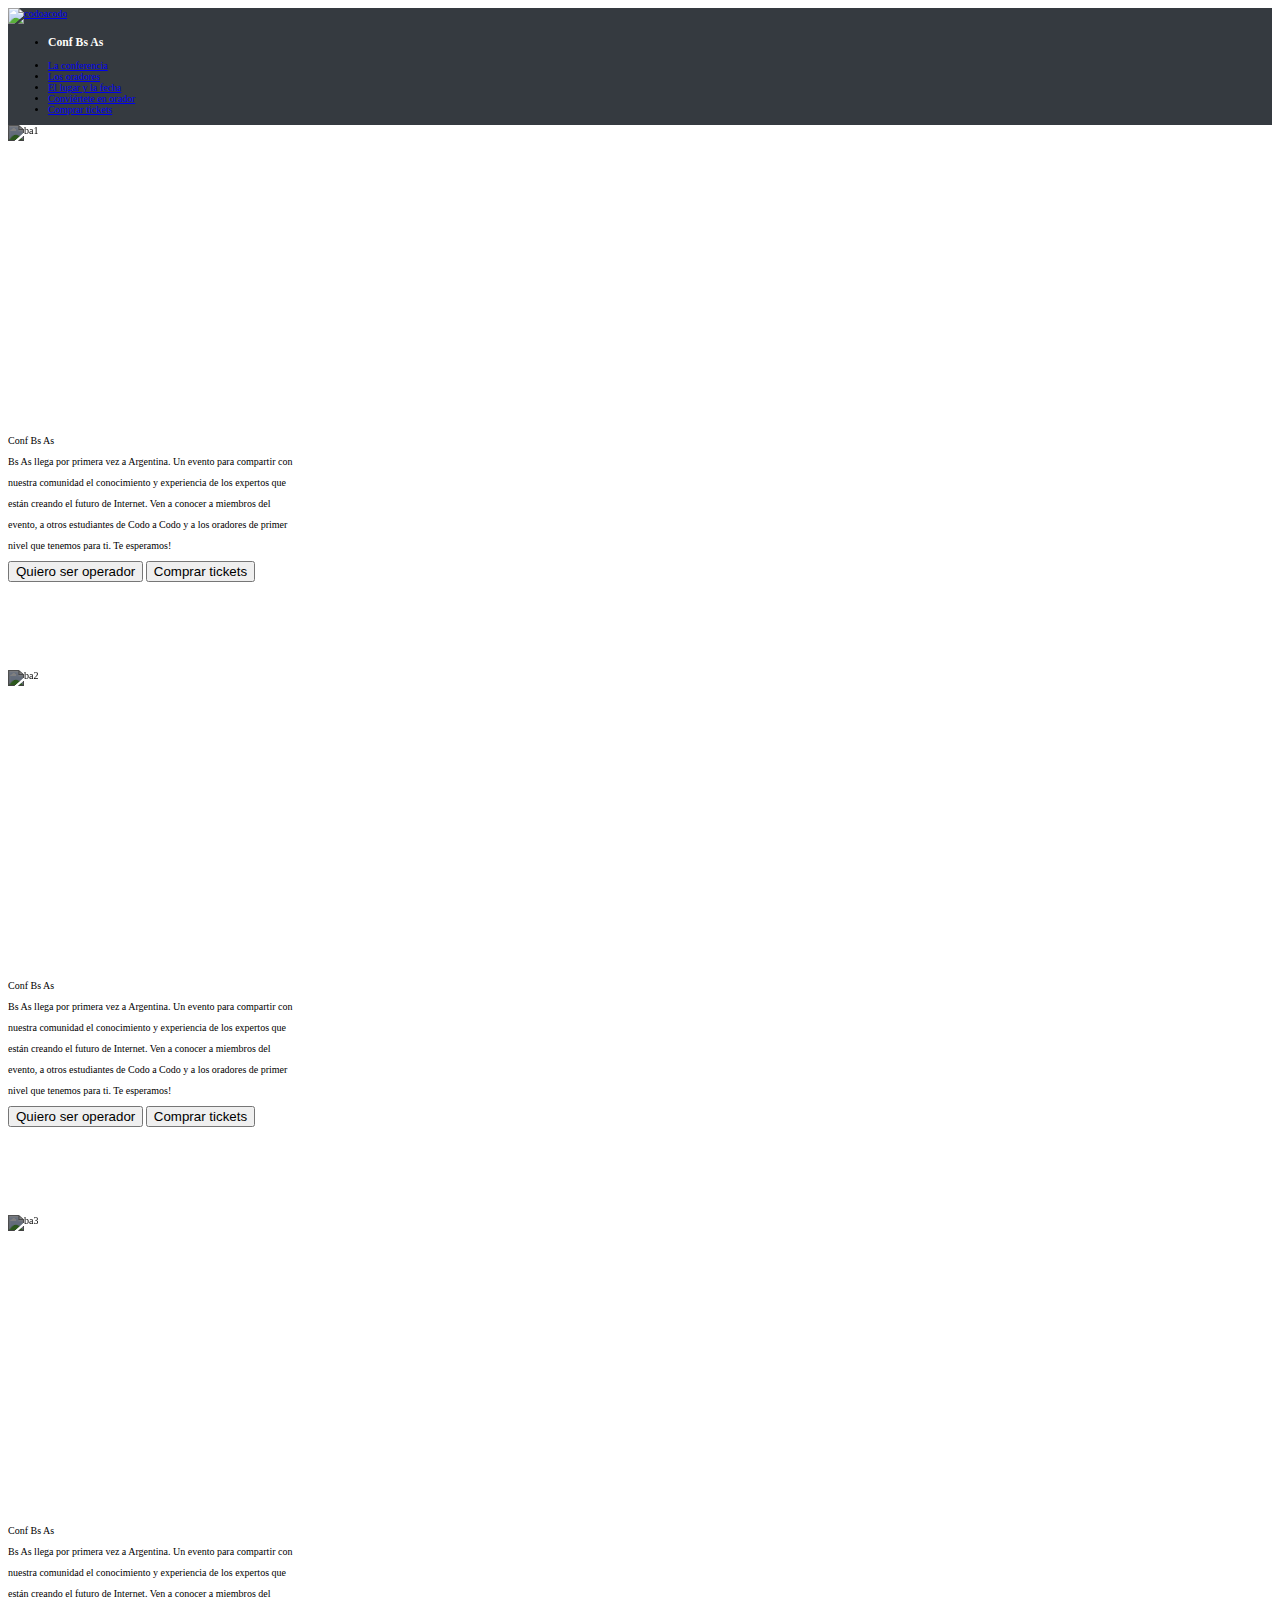
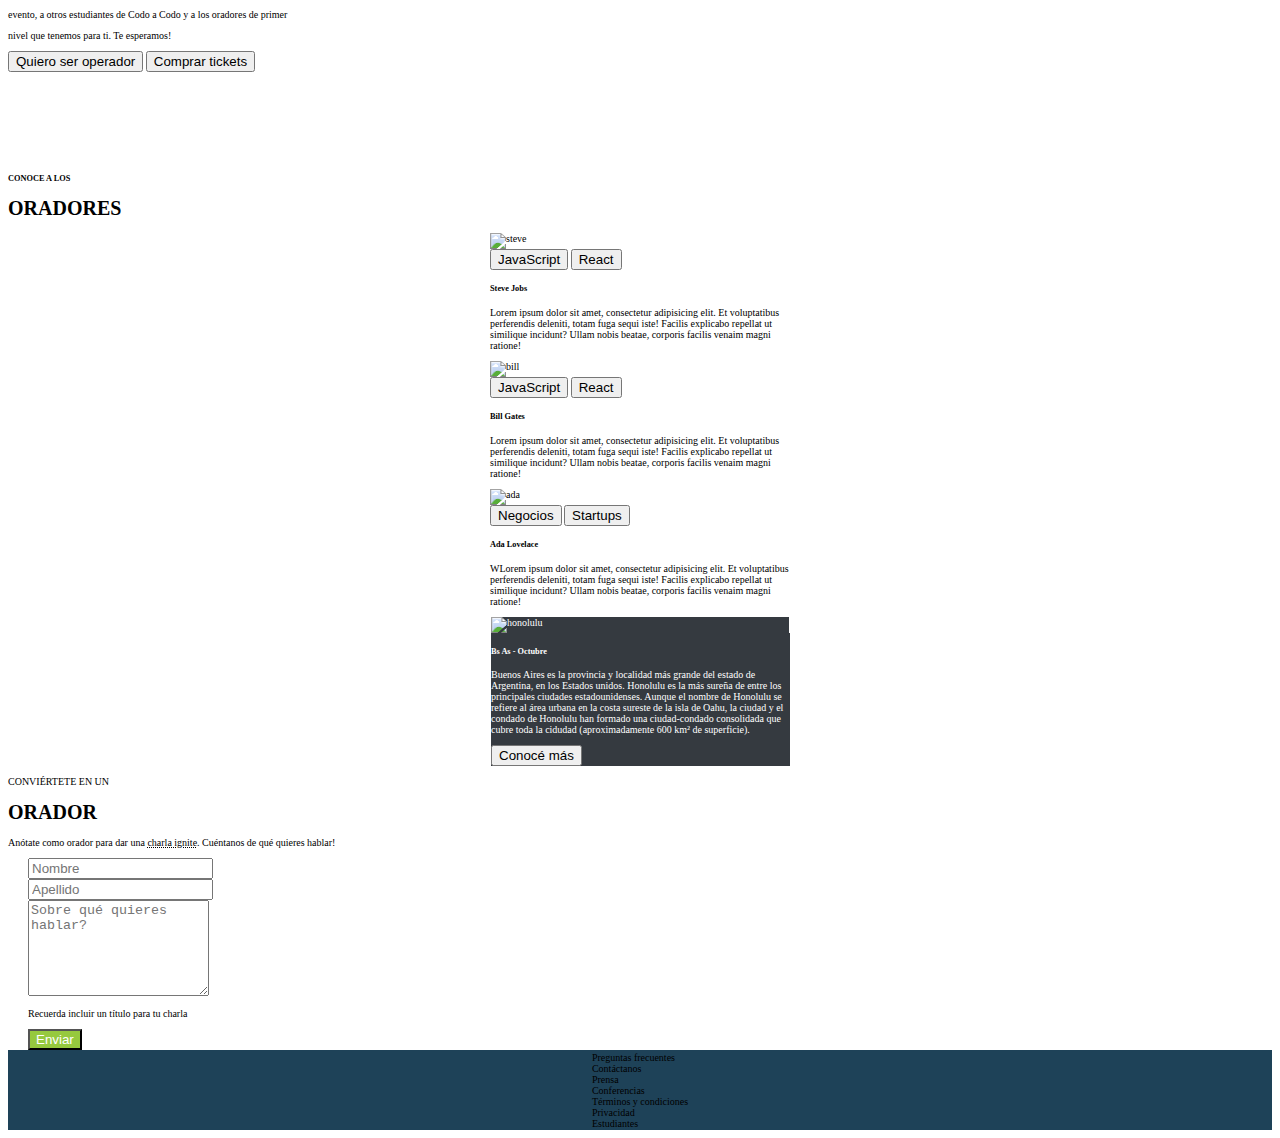
==== index.html @ b197a20b "Add files via upload" ====
<!DOCTYPE html>
<html lang="en">
<head>
    <meta charset="UTF-8">
    <meta http-equiv="X-UA-Compatible" content="IE=edge">
    <meta name="viewport" content="width=device-width, initial-scale=1.0">
    <link rel="stylesheet" href="css/styles.css">
    <title>TP Integrador Front-end</title>
    <link href="https://cdn.jsdelivr.net/npm/bootstrap@5.3.0-alpha3/dist/css/bootstrap.min.css" rel="stylesheet" integrity="sha384-KK94CHFLLe+nY2dmCWGMq91rCGa5gtU4mk92HdvYe+M/SXH301p5ILy+dN9+nJOZ" crossorigin="anonymous">
</head>
<body>
    <header>
        <nav class="header navbar fixed-top navbar-expand d-block">
            <div class="container-fluid ms-5 ps-5 me-5 pe-5">
                <a class="navbar-brand ms-5" href="https://buenosaires.gob.ar/educacion/codo-codo-40" target="_blank"><img src="img/codoacodo.png" class="logo" alt="codoacodo"></a>
                <div class="collapse navbar-collapse" id="navbarText">
                    <ul class="navbar-nav me-auto mb-2 mb-lg-0">
                        <li class="nav-item">
                            <h3 class="conf">Conf Bs As</h3>
                        </li>
                    </ul>
                    <span class="navbar-text me-5">
                        <ul class="navbar-nav me-auto mb-2 mb-lg-0 gap-3">
                            <li class="nav-item">
                                <a class="nav-link text-light fw-medium fs-4 lh-lg" aria-current="page" href="#">La conferencia</a>
                            </li>
                            <li class="nav-item">
                                <a class="nav-link text-secondary fw-medium fs-4 lh-lg"  href="#">Los oradores</a>
                            </li>
                            <li class="nav-item">
                                <a class="nav-link text-secondary fw-medium fs-4 lh-lg"  href="#">El lugar y la fecha</a>
                            </li>
                            <li class="nav-item">
                                <a class="nav-link text-secondary fw-medium fs-4 lh-lg" href="#">Conviértete en orador</a>
                            </li>
                            <li class="nav-item">
                                <a class="nav-link text-success-emphasis fw-medium fs-4 lh-lg" href="#">Comprar tickets</a>
                            </li>
                        </ul>
                    </span>
                    </div>
            </div>
        </nav>
    </header>

    <main>
        <section class="carrusel">
            <div class="carrusel">
                <div id="carouselExampleSlidesOnly" class="carousel slide" data-bs-ride="carousel">
                    <div class="carousel-inner">
                        <div class="carousel-item active">
                            <img src="img/ba1.jpg" class="foto d-block w-100" alt="ba1">
                            <div class="carousel-caption d-block">
                                <p class="text-end align-middle fs-1 fw-semibold">Conf Bs As</p>
                                <p class="text-end align-middle fs-3 lh-1">Bs As llega por primera vez a Argentina. Un evento para compartir con</p>
                                <p class="text-end align-middle fs-3 lh-1">nuestra comunidad el conocimiento y experiencia de los expertos que</p>
                                <p class="text-end align-middle fs-3 lh-1">están creando el futuro de Internet. Ven a conocer a miembros del</p>
                                <p class="text-end align-middle fs-3 lh-1">evento, a otros estudiantes de Codo a Codo y a los oradores de primer</p>
                                <p class="text-end align-middle fs-3 lh-1">nivel que tenemos para ti. Te esperamos!</p>
                                <div class="d-grid gap-2 d-md-flex justify-content-md-end"> 
                                    <button type="button" class="btn btn-outline-light btn-lg lh-1" style="--bs-btn-padding-y: 1rem; --bs-btn-padding-x: 1rem; --bs-btn-font-size: 1.5rem;">Quiero ser operador</button>
                                    <button type="button" class="btn btn-success btn-lg lh-1" style="--bs-btn-padding-y: 1rem; --bs-btn-padding-x: 1rem; --bs-btn-font-size: 1.5rem;">Comprar tickets</button>
                                </div>
                                <br><br><br><br><br><br><br><br>
                            </div>
                        </div>
                        <div class="carousel-item">
                            <img src="img/ba2.jpg" class="foto d-block w-100" alt="ba2">
                            <div class="carousel-caption d-block">
                                <p class="text-end align-middle fs-1 fw-semibold">Conf Bs As</p>
                                <p class="text-end align-middle fs-3">Bs As llega por primera vez a Argentina. Un evento para compartir con</p>
                                <p class="text-end align-middle fs-3">nuestra comunidad el conocimiento y experiencia de los expertos que</p>
                                <p class="text-end align-middle fs-3">están creando el futuro de Internet. Ven a conocer a miembros del</p>
                                <p class="text-end align-middle fs-3">evento, a otros estudiantes de Codo a Codo y a los oradores de primer</p>
                                <p class="text-end align-middle fs-3">nivel que tenemos para ti. Te esperamos!</p>
                                <div class="d-grid gap-2 d-md-flex justify-content-md-end"> 
                                    <button type="button" class="btn btn-outline-light btn-lg lh-1" style="--bs-btn-padding-y: 1rem; --bs-btn-padding-x: 1rem; --bs-btn-font-size: 1.5rem;">Quiero ser operador</button>
                                    <button type="button" class="btn btn-success btn-lg lh-1" style="--bs-btn-padding-y: 1rem; --bs-btn-padding-x: 1rem; --bs-btn-font-size: 1.5rem;">Comprar tickets</button>
                                </div>
                                <br><br><br><br><br><br><br><br>
                            </div>
                        </div>
                        <div class="carousel-item">
                            <img src="img/ba3.jpg" class="foto d-block w-100" alt="ba3">
                            <div class="carousel-caption d-block">
                                <p class="text-end align-middle fs-1 fw-semibold">Conf Bs As</p>
                                <p class="text-end align-middle fs-3 fw-medium lh-1">Bs As llega por primera vez a Argentina. Un evento para compartir con</p>
                                <p class="text-end align-middle fs-3 fw-medium lh-1">nuestra comunidad el conocimiento y experiencia de los expertos que</p>
                                <p class="text-end align-middle fs-3 fw-medium lh-1">están creando el futuro de Internet. Ven a conocer a miembros del</p>
                                <p class="text-end align-middle fs-3 fw-medium lh-1">evento, a otros estudiantes de Codo a Codo y a los oradores de primer</p>
                                <p class="text-end align-middle fs-3 fw-medium lh-1">nivel que tenemos para ti. Te esperamos!</p>
                                <div class="d-grid gap-2 d-md-flex justify-content-md-end"> 
                                    <button type="button" class="btn btn-outline-light btn-lg lh-1" style="--bs-btn-padding-y: 1rem; --bs-btn-padding-x: 1rem; --bs-btn-font-size: 1.5rem;">Quiero ser operador</button>
                                    <button type="button" class="btn btn-success btn-lg lh-1" style="--bs-btn-padding-y: 1rem; --bs-btn-padding-x: 1rem; --bs-btn-font-size: 1.5rem;">Comprar tickets</button>
                                </div>
                                <br><br><br><br><br><br><br><br>
                            </div>
                        </div>
                    </div>
                </div>
            </div>
        </section>

        <section class="oradores">
            <div class="titulo mt-5">
                <h5 class="text-center fw-light">CONOCE A LOS</h5>
                <h1 class="text-center">ORADORES</h1>
            </div>
            <div class="articulos">
                <div class="container">
                    <div class="row">
                        <div class="col ms-5 ps-5 border-start border-5 border-white">
                            <div class="card">
                                <img src="img/steve.jpg" class="card-img-top" alt="steve">
                                <div class="card-body">
                                    <div class="d-grid d-md-block">
                                        <button class="btn btn-warning fw-bolder" style="--bs-btn-padding-y: .12rem; --bs-btn-padding-x: .12rem; --bs-btn-font-size: 1rem;" type="button">JavaScript</button>
                                        <button class="btn btn-primary fw-bolder ms-2" style="--bs-btn-padding-y: .12rem; --bs-btn-padding-x: .12rem; --bs-btn-font-size: 1rem;" type="button">React</button>
                                    </div>
                                    <h5 class="card-title card-title fs-3 mb-3 fw-semibold lh-lg">Steve Jobs</h5>
                                    <p class="card-text">Lorem ipsum dolor sit amet, consectetur adipisicing elit. Et voluptatibus perferendis deleniti, totam fuga sequi iste! Facilis explicabo repellat ut similique incidunt? Ullam nobis beatae, corporis facilis venaim magni ratione!</p>
                                </div>
                            </div>
                        </div>
                        <div class="col ms-0 ps-0 border border-0 me-0 pe-0">
                            <div class="card">
                                <img src="img/bill.jpg" class="card-img-top" alt="bill">
                                <div class="card-body">
                                    <div class="d-grid gap-2 d-md-block">
                                        <button class="btn btn-warning fw-bolder" style="--bs-btn-padding-y: .12rem; --bs-btn-padding-x: .12rem; --bs-btn-font-size: 1rem;" type="button">JavaScript</button>
                                        <button class="btn btn-primary fw-bolder ms-2" style="--bs-btn-padding-y: .12rem; --bs-btn-padding-x: .12rem; --bs-btn-font-size: 1rem;" type="button">React</button>
                                    </div>
                                    <h5 class="card-title card-title fs-3 mb-3 fw-semibold lh-lg">Bill Gates</h5>
                                    <p class="card-text">Lorem ipsum dolor sit amet, consectetur adipisicing elit. Et voluptatibus perferendis deleniti, totam fuga sequi iste! Facilis explicabo repellat ut similique incidunt? Ullam nobis beatae, corporis facilis venaim magni ratione!</p>
                                </div>
                            </div>
                        </div>
                        <div class="col me-5 pe-5 border-end border-5 border-white">
                            <div class="card">
                                <img src="img/ada.jpeg" class="card-img-top" alt="ada">
                                <div class="card-body">
                                    <div class="d-grid gap-2 d-md-block">
                                        <button class="btn btn-secondary fw-bolder" style="--bs-btn-padding-y: .12rem; --bs-btn-padding-x: .12rem; --bs-btn-font-size: 1rem;" type="button">Negocios</button>
                                        <button class="btn btn-danger fw-bolder ms-2" style="--bs-btn-padding-y: .12rem; --bs-btn-padding-x: .12rem; --bs-btn-font-size: 1rem;" type="button">Startups</button>
                                    </div>
                                    <h5 class="card-title fs-3 mb-3 fw-semibold lh-lg">Ada Lovelace</h5>
                                    <p class="card-text">WLorem ipsum dolor sit amet, consectetur adipisicing elit. Et voluptatibus perferendis deleniti, totam fuga sequi iste! Facilis explicabo repellat ut similique incidunt? Ullam nobis beatae, corporis facilis venaim magni ratione!</p>
                                </div>
                            </div>
                        </div>
                    </div>
                </div>
            </div>    
        </section>

        <section>
            <div class="card w-100 mt-5">
                <div class="row g-0 tarjeta">
                    <div class="col-md imagen">
                    <img src="img/honolulu.jpg" class="img-fluid" alt="honolulu">
                    </div>
                    <div class="col-md-6">
                        <div class="card-body">
                            <h5 class="card-title fs-1 m-2">Bs As - Octubre</h5>
                            <p class="text-start fs-5 lh-lg fw-normal ms-1">Buenos Aires es la provincia y localidad más grande del estado de Argentina, en los Estados unidos. Honolulu es la más sureña de entre los principales ciudades estadounidenses. Aunque el nombre de Honolulu se refiere al área urbana en la costa sureste de la isla de Oahu, la ciudad y el condado de Honolulu han formado una ciudad-condado consolidada que cubre toda la cidudad (aproximadamente 600 km² de superficie).</p>
                            <button class="btn btn-outline-light ms-1" style="--bs-btn-padding-y: .5rem; --bs-btn-padding-x: .7rem; --bs-btn-font-size: 1.2rem;">Conocé más</button>
                        </div>
                    </div>
                </div>
            </div>
        </section>

        <section class="text">
            <div class="container text-center">
                <div class="textoform">
                    <p class="fw-semibold  mt-5 mb-0">CONVIÉRTETE EN UN</p>
                    <h1 class="fw-semibold">ORADOR</h1>
                    <p class="fs-5 fw-semibold">Anótate como orador para dar una <span class="dotted">charla ignite</span>. Cuéntanos de qué quieres hablar!</p>
                </div>
            </div>
        </section>

        <section class="formularioorador">
            <div class="nombreyapellido">
                <div class="row text-center formulario">
                    <div class="col-3">
                        <input type="text" class="form-control fs-4" placeholder="Nombre" aria-label="Nombre">
                    </div>
                    <div class="col-3">
                        <input type="text" class="form-control fs-4" placeholder="Apellido" aria-label="Apellido">
                    </div>
                    </div>
                </div>

            <div class="row text-center formulario">
                <div class="col-6 mt-3 comentarios">
                    <textarea class="form-control input-lg fs-3 p-4 text-secondary" id="exampleFormControlTextarea1" rows="6" placeholder="Sobre qué quieres hablar?"></textarea>
                    <p class="text-secondary text-start fs-6">Recuerda incluir un título para tu charla</p>
                </div>
                <div class="container-fluid boton mt-3 mb-2">
                    <button type="button" class="btn mb-3 col-6 cambiocolorboton" style="--bs-btn-font-size: 2rem;">Enviar</button>
                </div>
            </div>    
        </section>

    </main>

    <footer>
        <nav class="footer navbar navbar-expand">
            <div class="row container-fluid fs-4 text-light text-center ms-5 ps-5 me-5 pe-5">
                <div class="col-1 ms-5 ps-5">
                    Preguntas frecuentes
                </div>
                <div class="col-1">
                    Contáctanos
                </div>
                <div class="col-1">
                    Prensa
                </div>
                <div class="col-1">
                    Conferencias
                </div>
                <div class="col-1">
                    Términos y condiciones
                </div>
                <div class="col-1">
                    Privacidad
                </div>
                <div class="col-1 me-5 pe-5">
                    Estudiantes
                </div>
            </div>
        </nav>
    </footer>

    <script src="https://cdn.jsdelivr.net/npm/bootstrap@5.3.0-alpha3/dist/js/bootstrap.bundle.min.js" integrity="sha384-ENjdO4Dr2bkBIFxQpeoTz1HIcje39Wm4jDKdf19U8gI4ddQ3GYNS7NTKfAdVQSZe" crossorigin="anonymous"></script>
</body>
</html>
---- css/styles.css ----
html {
    box-sizing: border-box;
    font-size: 62.5%;
}

*,*::before, *::after {
    box-sizing: inherit;
}

.header {
    display: flex;
    background-color: #353a40;
}

.footer {
    display: flex;
    background-color: #1e4258;
    height: 8rem;
    justify-content: center;
    align-items: center;
}

.logo {
    width: 12rem;
}

.conf {
    color: rgba(254,253,250,255);
}

.foto {
    height: 62.5rem;
    object-fit: cover;
    min-height: 300px;
    background: no-repeat center center scroll;
    -webkit-background-size: cover;
    -moz-background-size: cover;
    -o-background-size: cover;
    background-size: cover;
    filter: brightness(50%);
}

.card {
    width: 300px;
    margin: 0 auto;
}

.imagen {
    border-right: 0.1px solid white;
}

.tarjeta {
    background-color: #353a40;
    color: white;
    border-left: 0.1px solid white;
}

.dotted {
    text-decoration: underline dotted;
}

.formulario {
    margin: 0 auto;
    margin-left: 2rem;
    justify-content: center;
    align-items: center;
}

.cambiocolorboton{
    background-color: #96c93e !important;
    color: white !important;
}
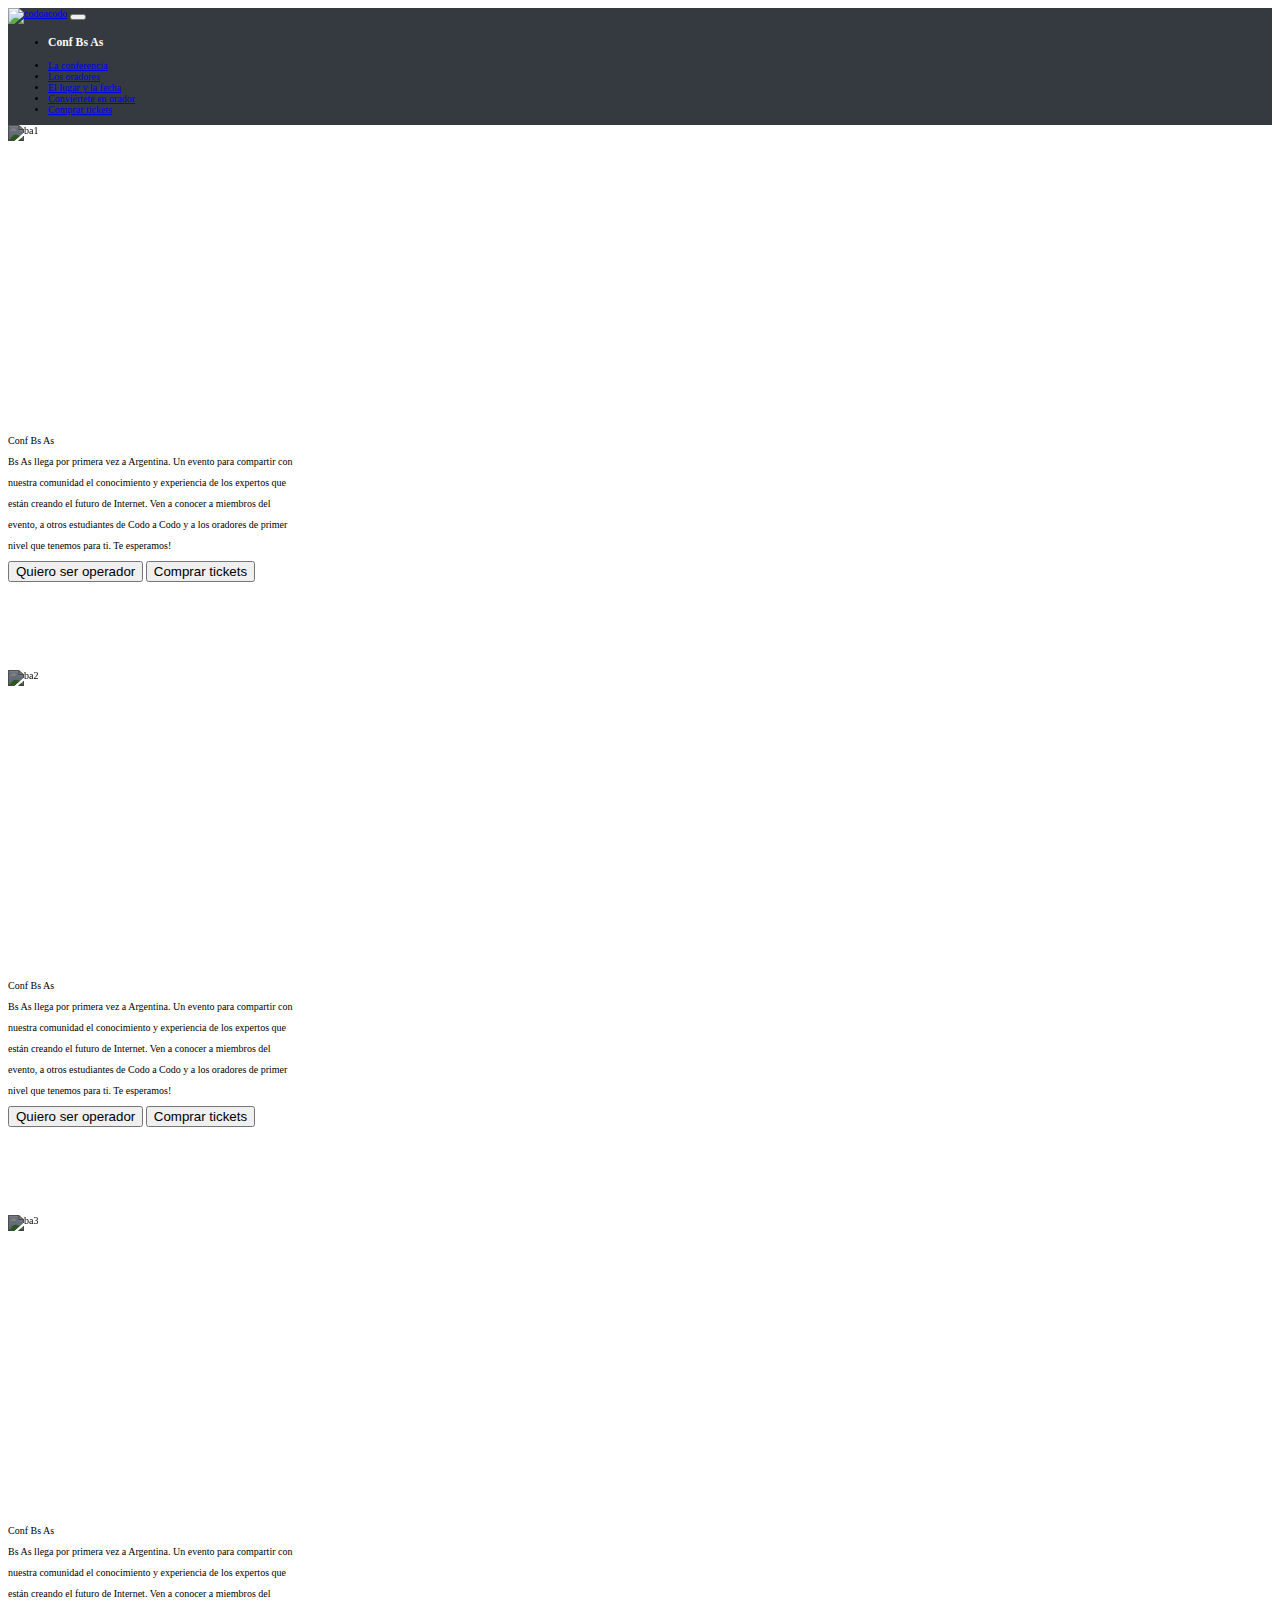
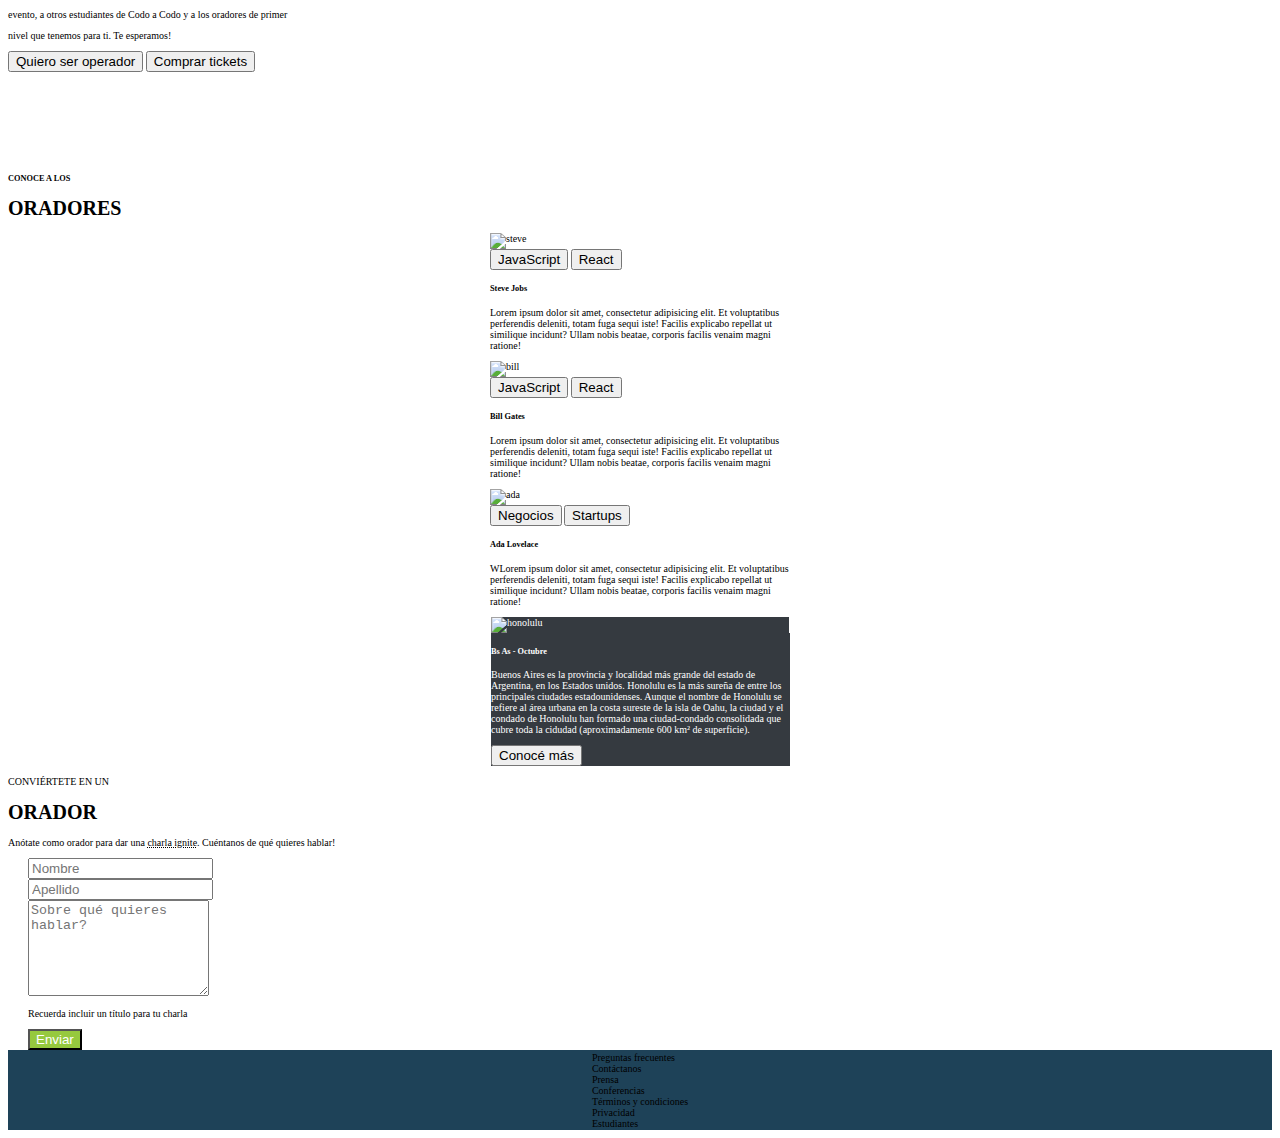
==== commit 7a702a09: "Add files via upload" ====
--- a/index.html
+++ b/index.html
@@ -10,35 +10,40 @@
 </head>
 <body>
     <header>
-        <nav class="header navbar fixed-top navbar-expand d-block">
-            <div class="container-fluid ms-5 ps-5 me-5 pe-5">
-                <a class="navbar-brand ms-5" href="https://buenosaires.gob.ar/educacion/codo-codo-40" target="_blank"><img src="img/codoacodo.png" class="logo" alt="codoacodo"></a>
-                <div class="collapse navbar-collapse" id="navbarText">
-                    <ul class="navbar-nav me-auto mb-2 mb-lg-0">
-                        <li class="nav-item">
-                            <h3 class="conf">Conf Bs As</h3>
-                        </li>
-                    </ul>
-                    <span class="navbar-text me-5">
-                        <ul class="navbar-nav me-auto mb-2 mb-lg-0 gap-3">
+        <nav class="header navbar navbar-expand-lg fixed-top">
+            <div class="container-fluid">
+                <div class="container d-flex">
+                    <a class="navbar-brand" href="#"><img src="img/codoacodo.png" width="120" alt="codoacodo"></a>
+                    <button class="navbar-toggler" type="button" data-bs-toggle="collapse" data-bs-target="#navbarSupportedContent" aria-controls="navbarSupportedContent" aria-expanded="false" aria-label="Toggle navigation">
+                        <span class="navbar-toggler-icon"></span>
+                    </button>
+                    <div class="collapse navbar-collapse" id="navbarSupportedContent">
+                        <ul class="navbar-nav me-auto mb-2 mb-lg-0">
                             <li class="nav-item">
-                                <a class="nav-link text-light fw-medium fs-4 lh-lg" aria-current="page" href="#">La conferencia</a>
-                            </li>
-                            <li class="nav-item">
-                                <a class="nav-link text-secondary fw-medium fs-4 lh-lg"  href="#">Los oradores</a>
-                            </li>
-                            <li class="nav-item">
-                                <a class="nav-link text-secondary fw-medium fs-4 lh-lg"  href="#">El lugar y la fecha</a>
-                            </li>
-                            <li class="nav-item">
-                                <a class="nav-link text-secondary fw-medium fs-4 lh-lg" href="#">Conviértete en orador</a>
-                            </li>
-                            <li class="nav-item">
-                                <a class="nav-link text-success-emphasis fw-medium fs-4 lh-lg" href="#">Comprar tickets</a>
+                                <h3 class="conf">Conf Bs As</h3>
                             </li>
                         </ul>
-                    </span>
-                    </div>
+                        <span class="navbar-text me-5">
+                            <ul class="navbar-nav me-auto mb-2 mb-lg-0 gap-3">
+                                <li class="nav-item">
+                                    <a class="nav-link text-light fw-medium fs-4 lh-lg" aria-current="page" href="#">La conferencia</a>
+                                </li>
+                                <li class="nav-item">
+                                    <a class="nav-link text-secondary fw-medium fs-4 lh-lg"  href="#">Los oradores</a>
+                                </li>
+                                <li class="nav-item">
+                                    <a class="nav-link text-secondary fw-medium fs-4 lh-lg"  href="#">El lugar y la fecha</a>
+                                </li>
+                                <li class="nav-item">
+                                    <a class="nav-link text-secondary fw-medium fs-4 lh-lg" href="#">Conviértete en orador</a>
+                                </li>
+                                <li class="nav-item">
+                                    <a class="nav-link text-success-emphasis fw-medium fs-4 lh-lg" href="#">Comprar tickets</a>
+                                </li>
+                            </ul>
+                        </span>
+                    </div>
+                </div>
             </div>
         </nav>
     </header>
--- a/css/styles.css
+++ b/css/styles.css
@@ -21,7 +21,7 @@
 }
 
 .logo {
-    width: 12rem;
+    width: 10rem;
 }
 
 .conf {
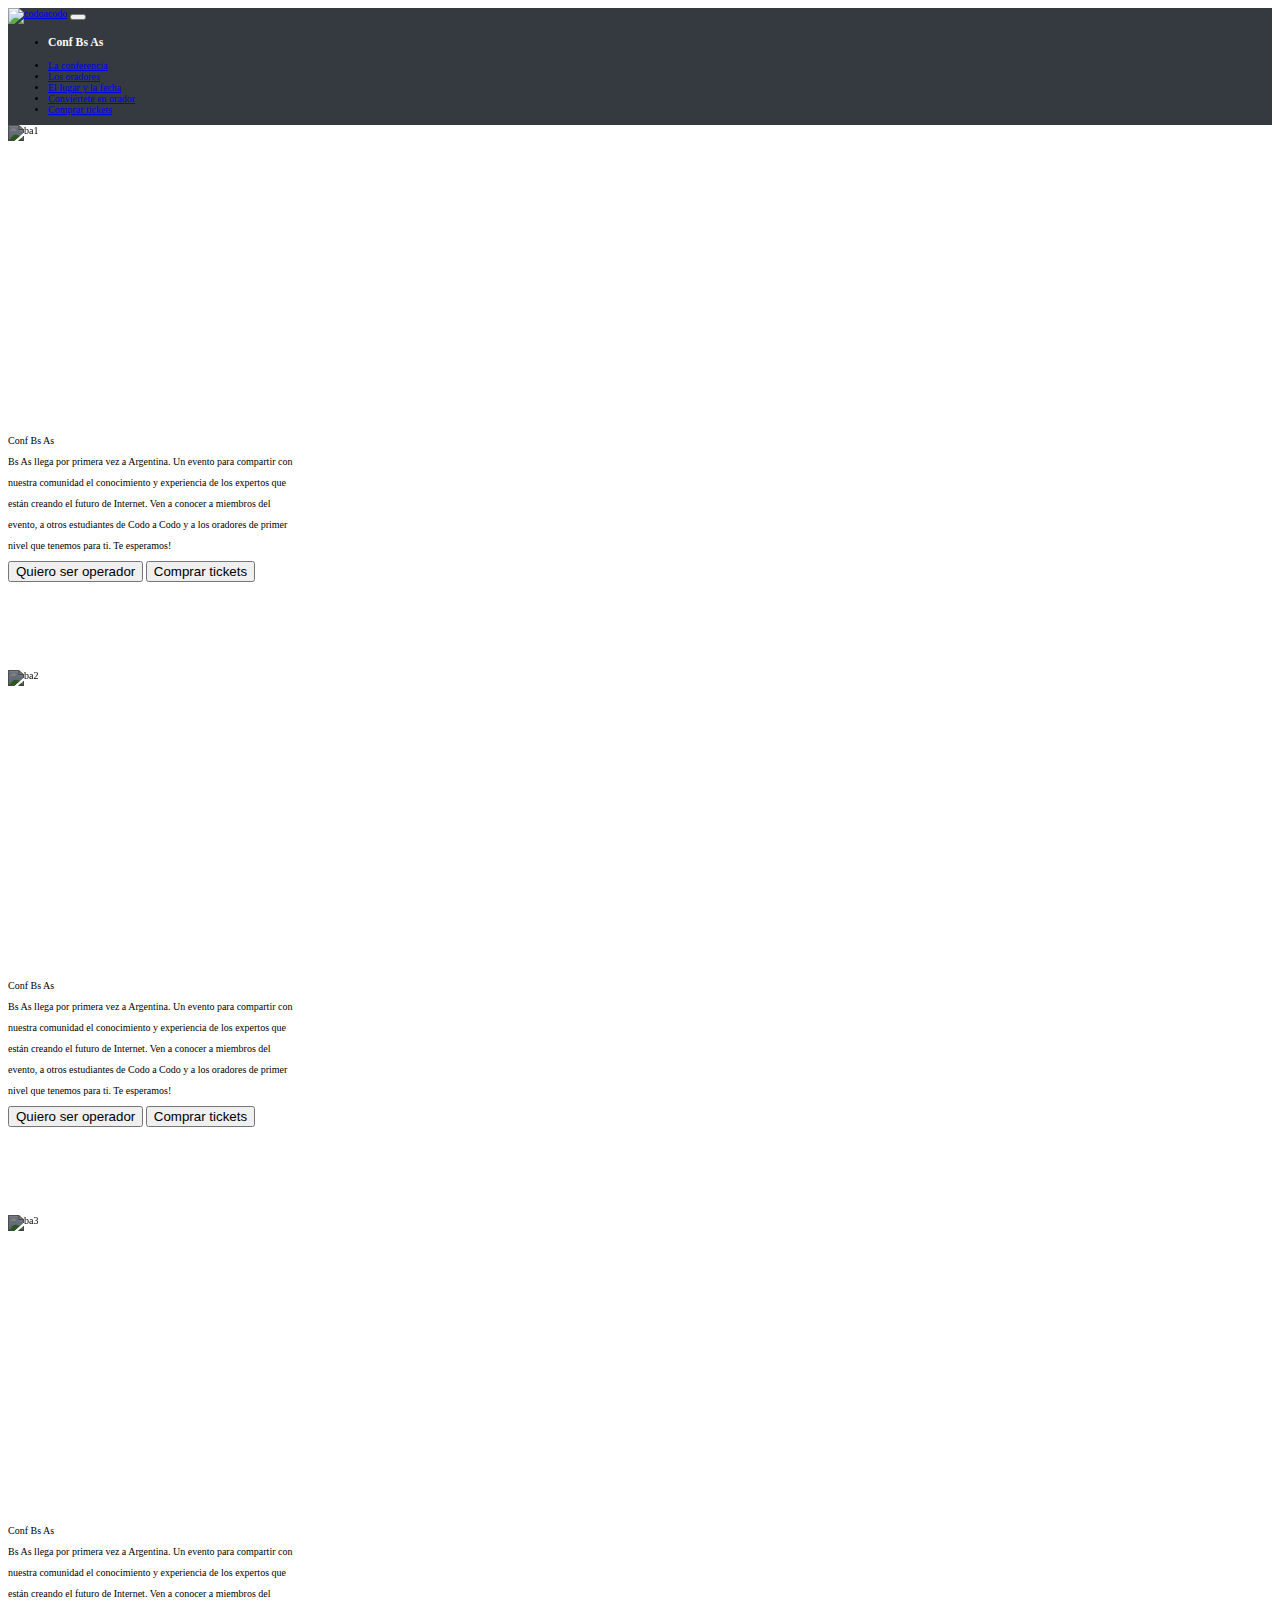
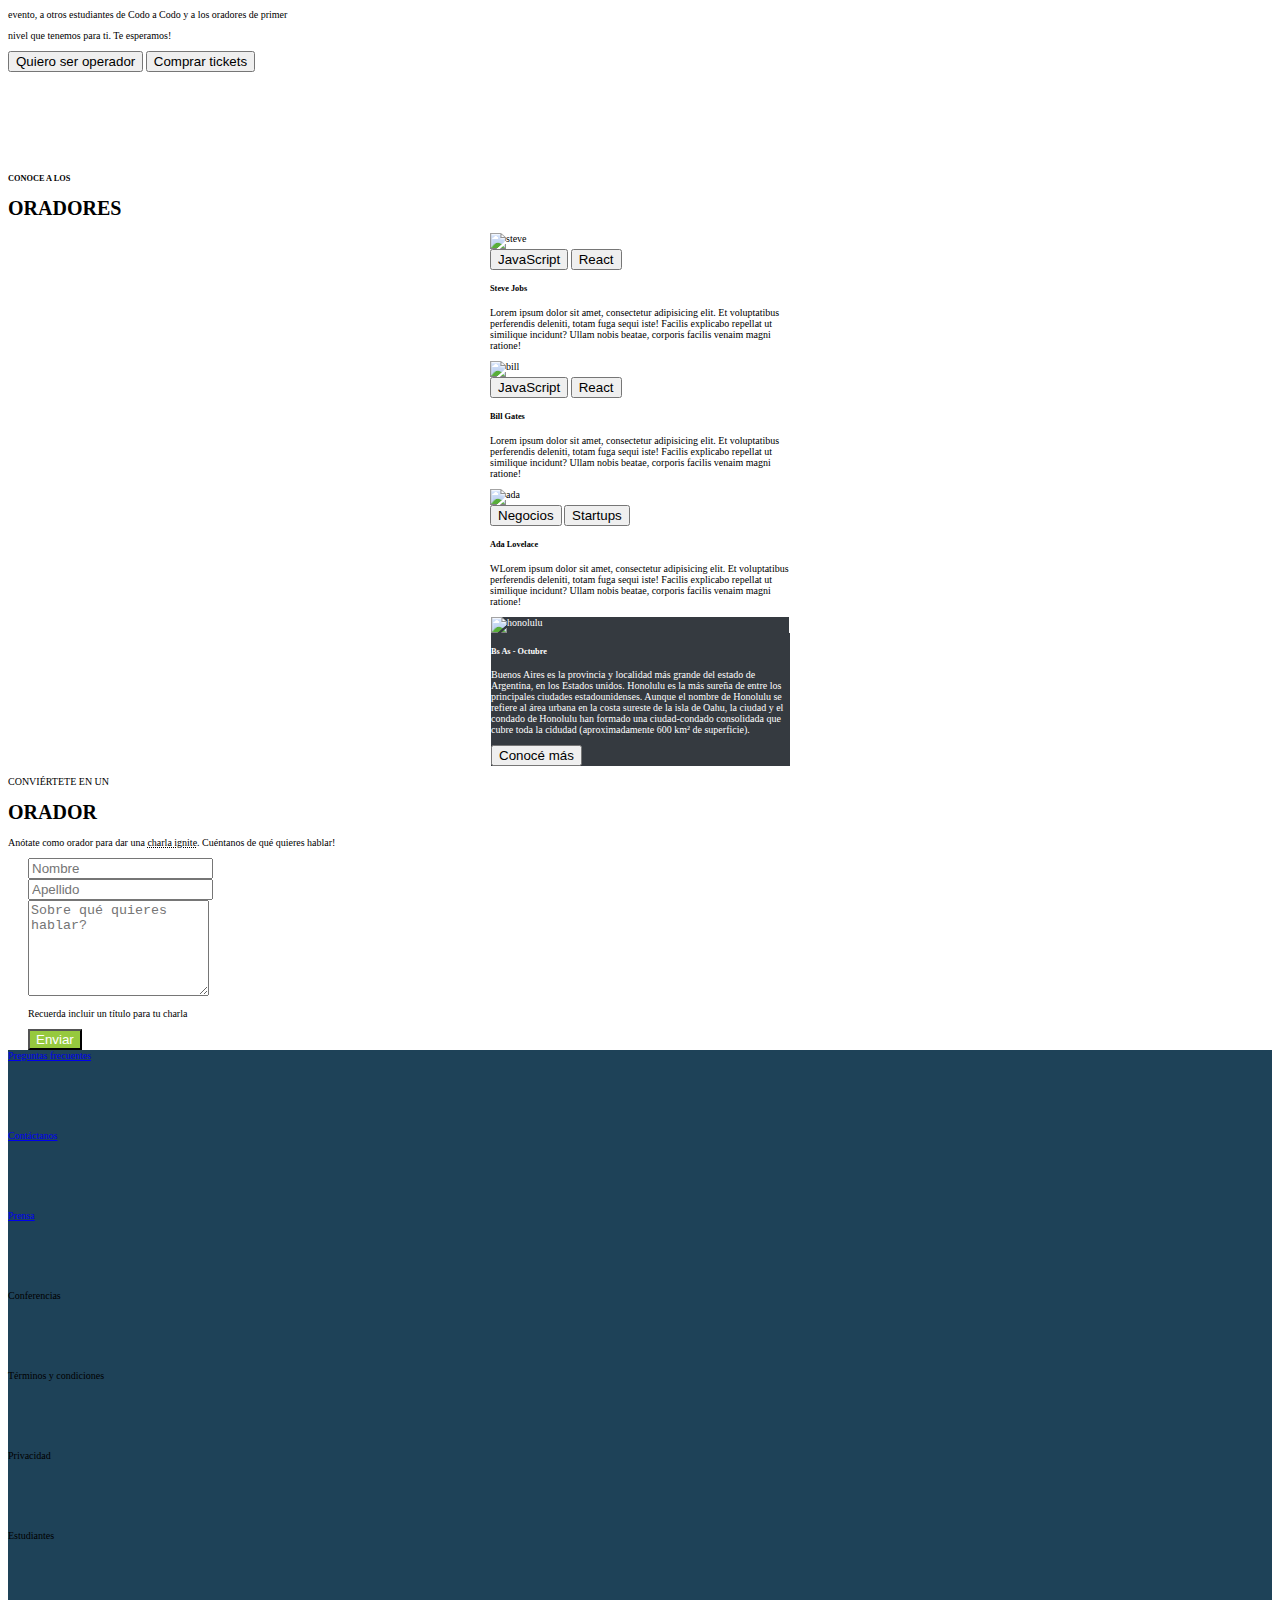
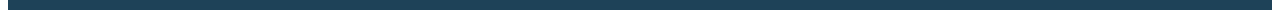
==== commit 7d58dd96: "Add files via upload" ====
--- a/index.html
+++ b/index.html
@@ -114,7 +114,7 @@
             <div class="articulos">
                 <div class="container">
                     <div class="row">
-                        <div class="col ms-5 ps-5 border-start border-5 border-white">
+                            <div class="col">
                             <div class="card">
                                 <img src="img/steve.jpg" class="card-img-top" alt="steve">
                                 <div class="card-body">
@@ -127,7 +127,7 @@
                                 </div>
                             </div>
                         </div>
-                        <div class="col ms-0 ps-0 border border-0 me-0 pe-0">
+                        <div class="col">
                             <div class="card">
                                 <img src="img/bill.jpg" class="card-img-top" alt="bill">
                                 <div class="card-body">
@@ -140,7 +140,7 @@
                                 </div>
                             </div>
                         </div>
-                        <div class="col me-5 pe-5 border-end border-5 border-white">
+                        <div class="col">
                             <div class="card">
                                 <img src="img/ada.jpeg" class="card-img-top" alt="ada">
                                 <div class="card-body">
@@ -158,7 +158,7 @@
             </div>    
         </section>
 
-        <section>
+        <section class="card-honolulu">
             <div class="card w-100 mt-5">
                 <div class="row g-0 tarjeta">
                     <div class="col-md imagen">
@@ -211,31 +211,31 @@
     </main>
 
     <footer>
-        <nav class="footer navbar navbar-expand">
-            <div class="row container-fluid fs-4 text-light text-center ms-5 ps-5 me-5 pe-5">
-                <div class="col-1 ms-5 ps-5">
-                    Preguntas frecuentes
-                </div>
-                <div class="col-1">
-                    Contáctanos
-                </div>
-                <div class="col-1">
-                    Prensa
-                </div>
-                <div class="col-1">
-                    Conferencias
-                </div>
-                <div class="col-1">
-                    Términos y condiciones
-                </div>
-                <div class="col-1">
-                    Privacidad
-                </div>
-                <div class="col-1 me-5 pe-5">
-                    Estudiantes
-                </div>
-            </div>
-        </nav>
+        <div class="footer">
+            <div class="container container-fluid d-flex footer gap-5">
+                <div class="col-1 fs-4 d-flex footer">
+                    <a class="nav-link text-light fw-medium fs-4 lh-lg" aria-current="page" href="#">Preguntas frecuentes</a>
+                </div>
+                <div class="col-1 fs-4 d-flex footer">
+                    <a class="nav-link text-light fw-medium fs-4 lh-lg" aria-current="page" href="#">Contáctanos</a>
+                </div>
+                <div class="col-1 fs-4 d-flex footer">
+                    <a class="nav-link text-light fw-medium fs-4 lh-lg d-none d-lg-block" aria-current="page" href="#">Prensa</a>
+                </div>
+                <div class="col-1 fs-4 d-flex footer">
+                    <a class="nav-link text-light fw-medium fs-4 lh-lg d-none d-lg-block" aria-current="page">Conferencias</a>
+                </div>
+                <div class="col-1 fs-4 d-flex footer">
+                    <a class="nav-link text-light fw-medium fs-4 lh-lg" aria-current="page">Términos y condiciones</a>
+                </div>
+                <div class="col-1 fs-4 d-flex footer">
+                    <a class="nav-link text-light fw-medium fs-4 lh-lg" aria-current="page">Privacidad</a>
+                </div>
+                <div class="col-1 fs-4 d-flex footer">
+                    <a class="nav-link text-light fw-medium fs-4 lh-lg d-none d-lg-block" aria-current="page">Estudiantes</a>
+                </div>
+            </div>
+        </div>
     </footer>
 
     <script src="https://cdn.jsdelivr.net/npm/bootstrap@5.3.0-alpha3/dist/js/bootstrap.bundle.min.js" integrity="sha384-ENjdO4Dr2bkBIFxQpeoTz1HIcje39Wm4jDKdf19U8gI4ddQ3GYNS7NTKfAdVQSZe" crossorigin="anonymous"></script>
--- a/css/styles.css
+++ b/css/styles.css
@@ -13,7 +13,6 @@
 }
 
 .footer {
-    display: flex;
     background-color: #1e4258;
     height: 8rem;
     justify-content: center;
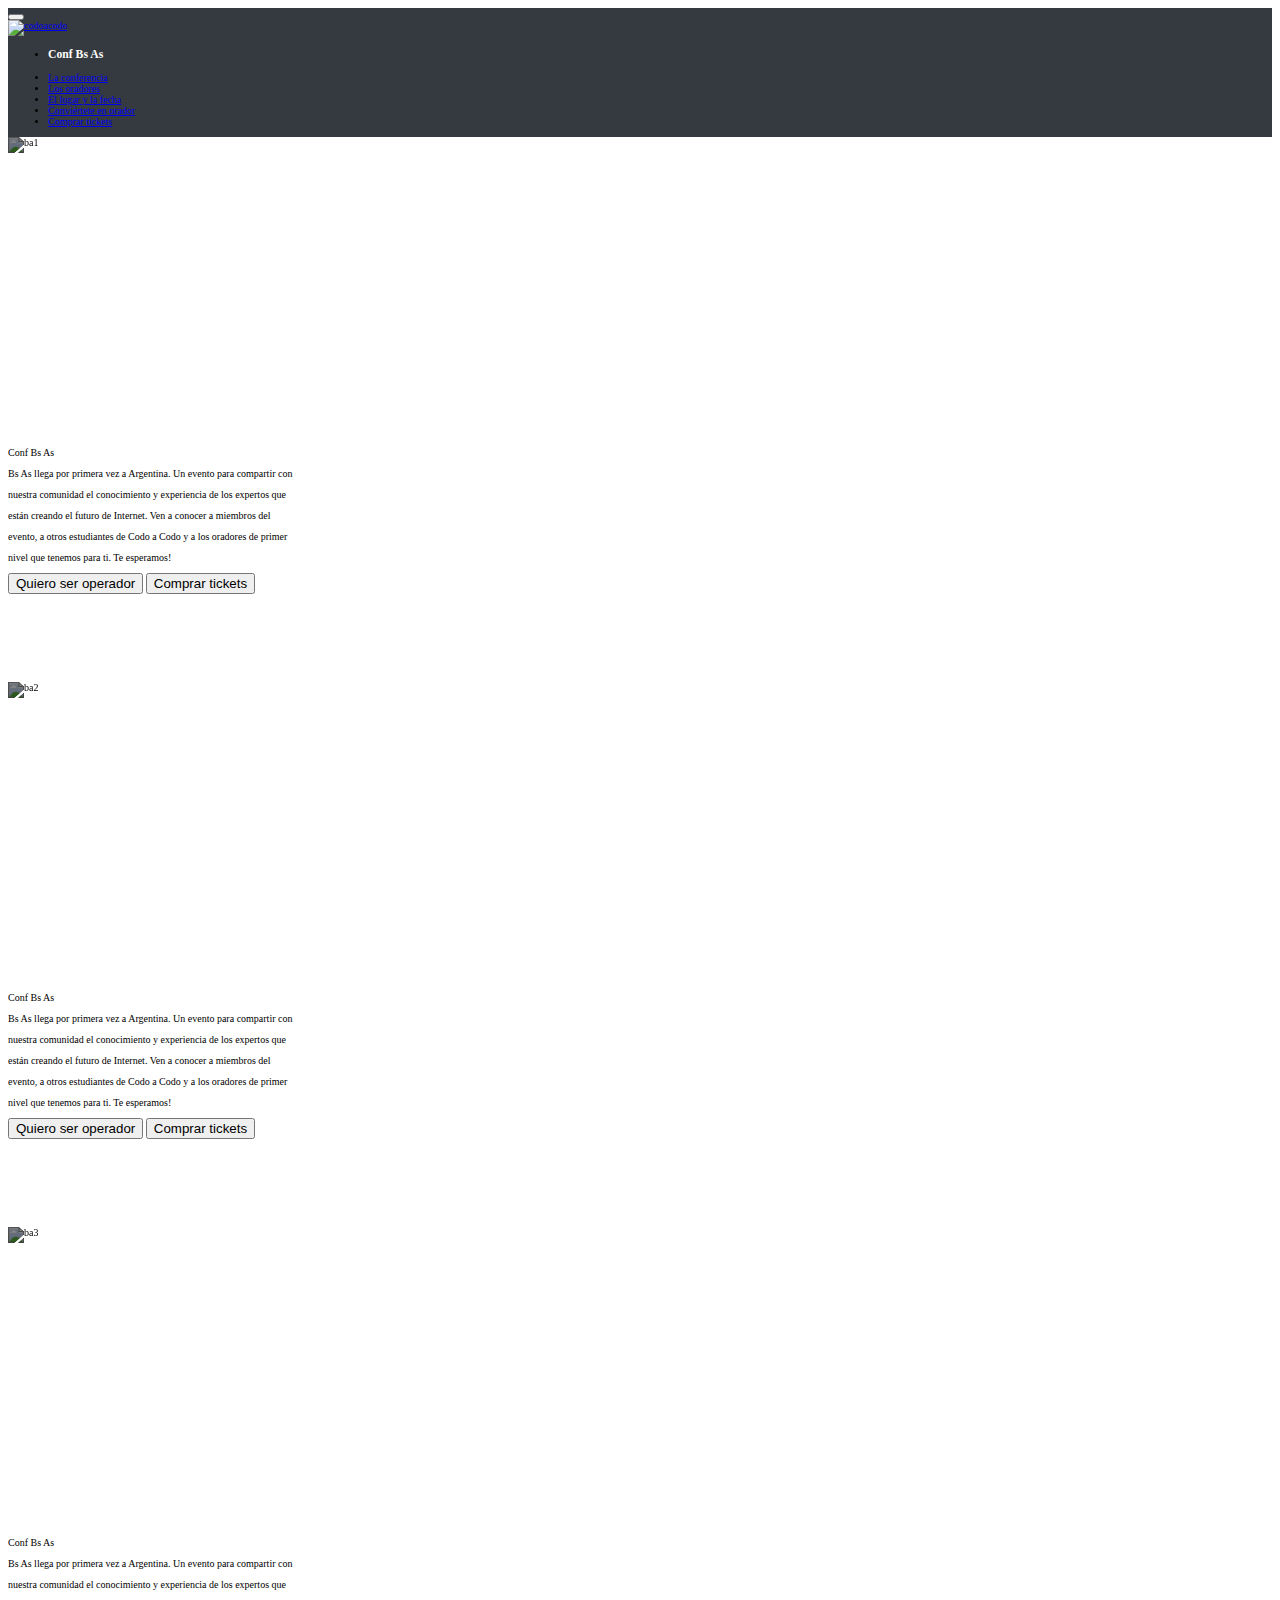
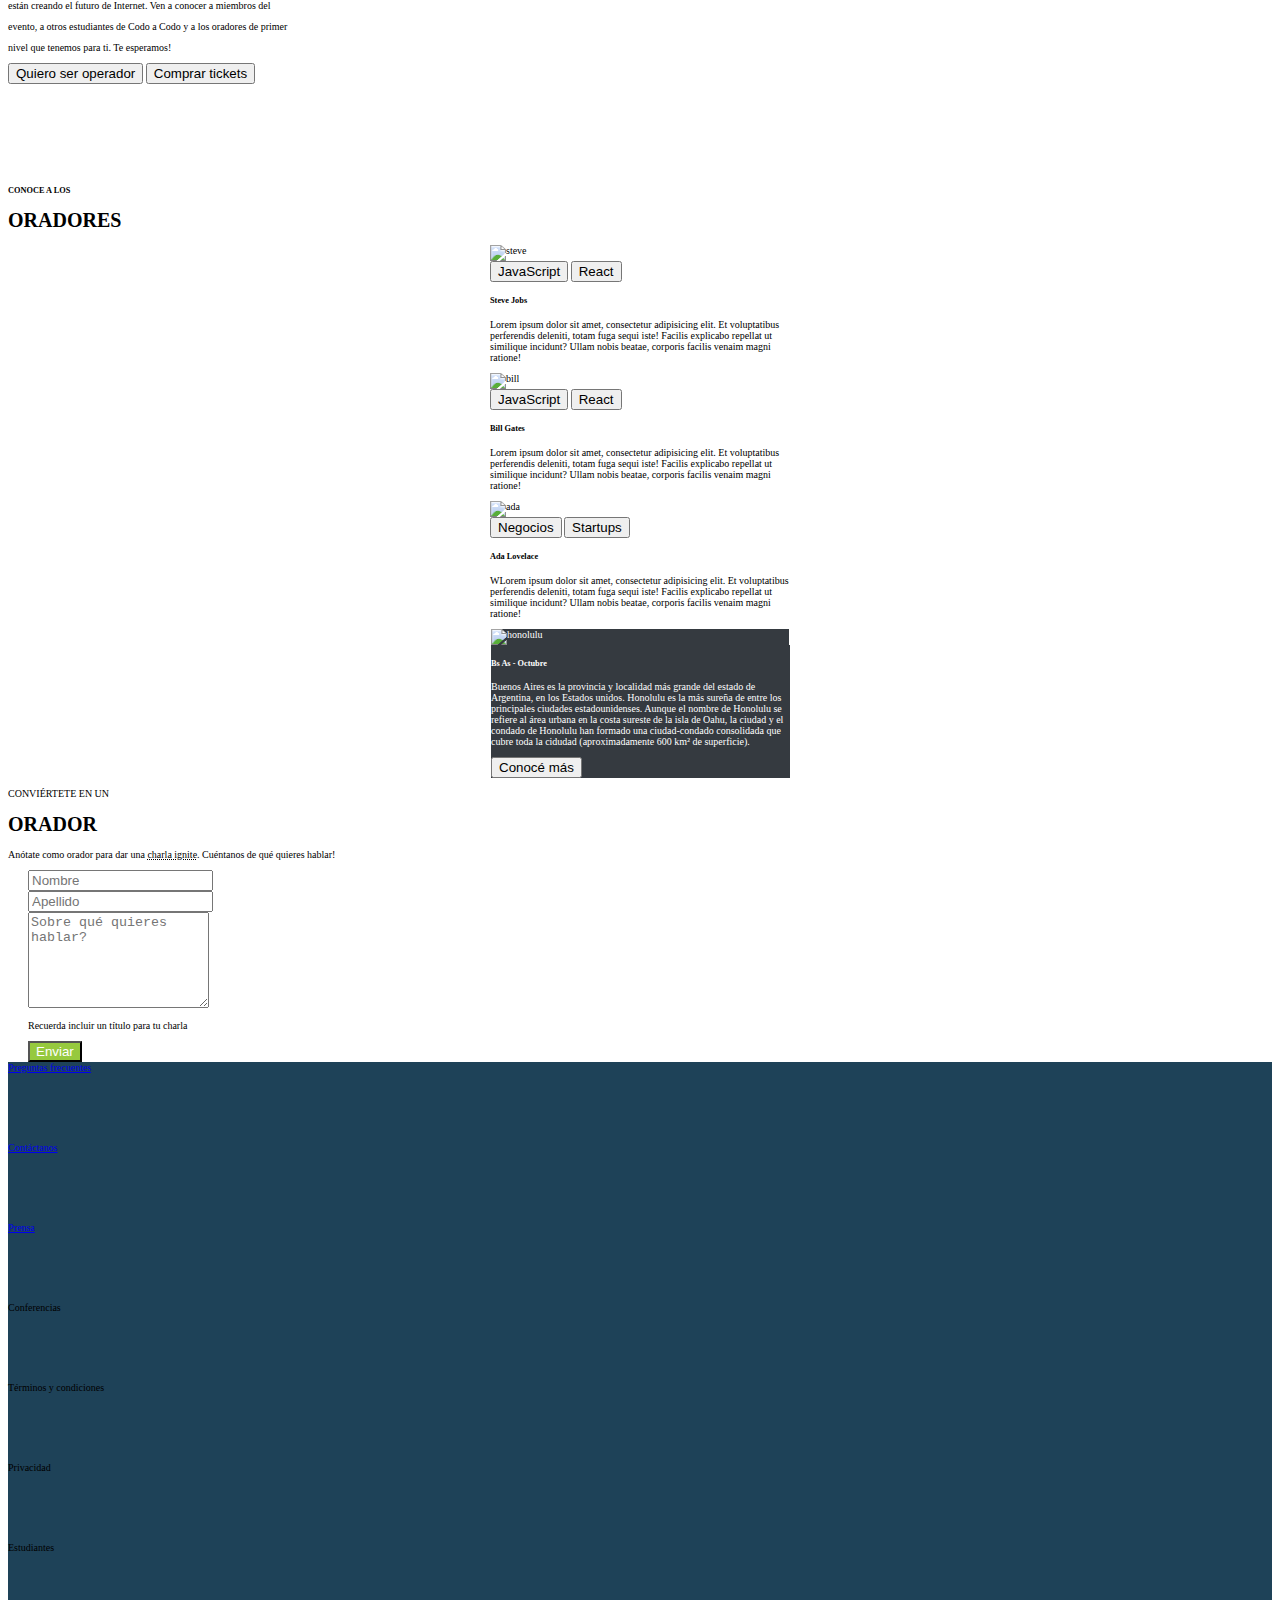
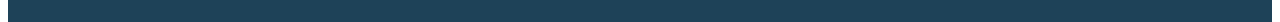
==== commit b2fb625f: "Add files via upload" ====
--- a/index.html
+++ b/index.html
@@ -10,42 +10,41 @@
 </head>
 <body>
     <header>
-        <nav class="header navbar navbar-expand-lg fixed-top">
-            <div class="container-fluid">
-                <div class="container d-flex">
+        <nav class="header navbar navbar-expand-lg">
+            <div class="container container-fluid">
+                <button class="navbar-toggler" type="button" data-bs-toggle="collapse" data-bs-target="#navbarTogglerDemo01" aria-controls="navbarTogglerDemo01" aria-expanded="false" aria-label="Toggle navigation">
+                    <span class="navbar-toggler-icon"></span>
+                </button>
+                <div class="collapse navbar-collapse" id="navbarTogglerDemo01">
                     <a class="navbar-brand" href="#"><img src="img/codoacodo.png" width="120" alt="codoacodo"></a>
-                    <button class="navbar-toggler" type="button" data-bs-toggle="collapse" data-bs-target="#navbarSupportedContent" aria-controls="navbarSupportedContent" aria-expanded="false" aria-label="Toggle navigation">
-                        <span class="navbar-toggler-icon"></span>
-                    </button>
-                    <div class="collapse navbar-collapse" id="navbarSupportedContent">
                         <ul class="navbar-nav me-auto mb-2 mb-lg-0">
                             <li class="nav-item">
                                 <h3 class="conf">Conf Bs As</h3>
                             </li>
                         </ul>
                         <span class="navbar-text me-5">
-                            <ul class="navbar-nav me-auto mb-2 mb-lg-0 gap-3">
-                                <li class="nav-item">
-                                    <a class="nav-link text-light fw-medium fs-4 lh-lg" aria-current="page" href="#">La conferencia</a>
-                                </li>
-                                <li class="nav-item">
-                                    <a class="nav-link text-secondary fw-medium fs-4 lh-lg"  href="#">Los oradores</a>
-                                </li>
-                                <li class="nav-item">
-                                    <a class="nav-link text-secondary fw-medium fs-4 lh-lg"  href="#">El lugar y la fecha</a>
-                                </li>
-                                <li class="nav-item">
-                                    <a class="nav-link text-secondary fw-medium fs-4 lh-lg" href="#">Conviértete en orador</a>
-                                </li>
-                                <li class="nav-item">
-                                    <a class="nav-link text-success-emphasis fw-medium fs-4 lh-lg" href="#">Comprar tickets</a>
-                                </li>
-                            </ul>
+                        <ul class="navbar-nav me-auto mb-2 mb-lg-0 gap-3">
+                            <li class="nav-item">
+                                <a class="nav-link text-light fw-medium fs-4 lh-lg" aria-current="page" href="#">La conferencia</a>
+                            </li>
+                            <li class="nav-item">
+                                <a class="nav-link text-secondary fw-medium fs-4 lh-lg"  href="#">Los oradores</a>
+                            </li>
+                            <li class="nav-item">
+                                <a class="nav-link text-secondary fw-medium fs-4 lh-lg"  href="#">El lugar y la fecha</a>
+                            </li>
+                            <li class="nav-item">
+                                <a class="nav-link text-secondary fw-medium fs-4 lh-lg" href="#">Conviértete en orador</a>
+                            </li>
+                            <li class="nav-item">
+                                <a class="nav-link text-success-emphasis fw-medium fs-4 lh-lg" href="#">Comprar tickets</a>
+                            </li>
+                        </ul>
                         </span>
-                    </div>
                 </div>
             </div>
         </nav>
+
     </header>
 
     <main>
@@ -214,10 +213,10 @@
         <div class="footer">
             <div class="container container-fluid d-flex footer gap-5">
                 <div class="col-1 fs-4 d-flex footer">
-                    <a class="nav-link text-light fw-medium fs-4 lh-lg" aria-current="page" href="#">Preguntas frecuentes</a>
-                </div>
-                <div class="col-1 fs-4 d-flex footer">
-                    <a class="nav-link text-light fw-medium fs-4 lh-lg" aria-current="page" href="#">Contáctanos</a>
+                    <a class="nav-link text-light fw-medium fs-4 lh-lg d-none d-lg-block" aria-current="page" href="#">Preguntas frecuentes</a>
+                </div>
+                <div class="col-1 fs-4 d-flex footer">
+                    <a class="nav-link text-light fw-medium fs-4 lh-lg d-none d-lg-block" aria-current="page" href="#">Contáctanos</a>
                 </div>
                 <div class="col-1 fs-4 d-flex footer">
                     <a class="nav-link text-light fw-medium fs-4 lh-lg d-none d-lg-block" aria-current="page" href="#">Prensa</a>
@@ -226,10 +225,10 @@
                     <a class="nav-link text-light fw-medium fs-4 lh-lg d-none d-lg-block" aria-current="page">Conferencias</a>
                 </div>
                 <div class="col-1 fs-4 d-flex footer">
-                    <a class="nav-link text-light fw-medium fs-4 lh-lg" aria-current="page">Términos y condiciones</a>
-                </div>
-                <div class="col-1 fs-4 d-flex footer">
-                    <a class="nav-link text-light fw-medium fs-4 lh-lg" aria-current="page">Privacidad</a>
+                    <a class="nav-link text-light fw-medium fs-4 lh-lg d-none d-lg-block" aria-current="page">Términos y condiciones</a>
+                </div>
+                <div class="col-1 fs-4 d-flex footer">
+                    <a class="nav-link text-light fw-medium fs-4 lh-lg d-none d-lg-block" aria-current="page">Privacidad</a>
                 </div>
                 <div class="col-1 fs-4 d-flex footer">
                     <a class="nav-link text-light fw-medium fs-4 lh-lg d-none d-lg-block" aria-current="page">Estudiantes</a>
@@ -240,4 +239,4 @@
 
     <script src="https://cdn.jsdelivr.net/npm/bootstrap@5.3.0-alpha3/dist/js/bootstrap.bundle.min.js" integrity="sha384-ENjdO4Dr2bkBIFxQpeoTz1HIcje39Wm4jDKdf19U8gI4ddQ3GYNS7NTKfAdVQSZe" crossorigin="anonymous"></script>
 </body>
-</html>+</html>
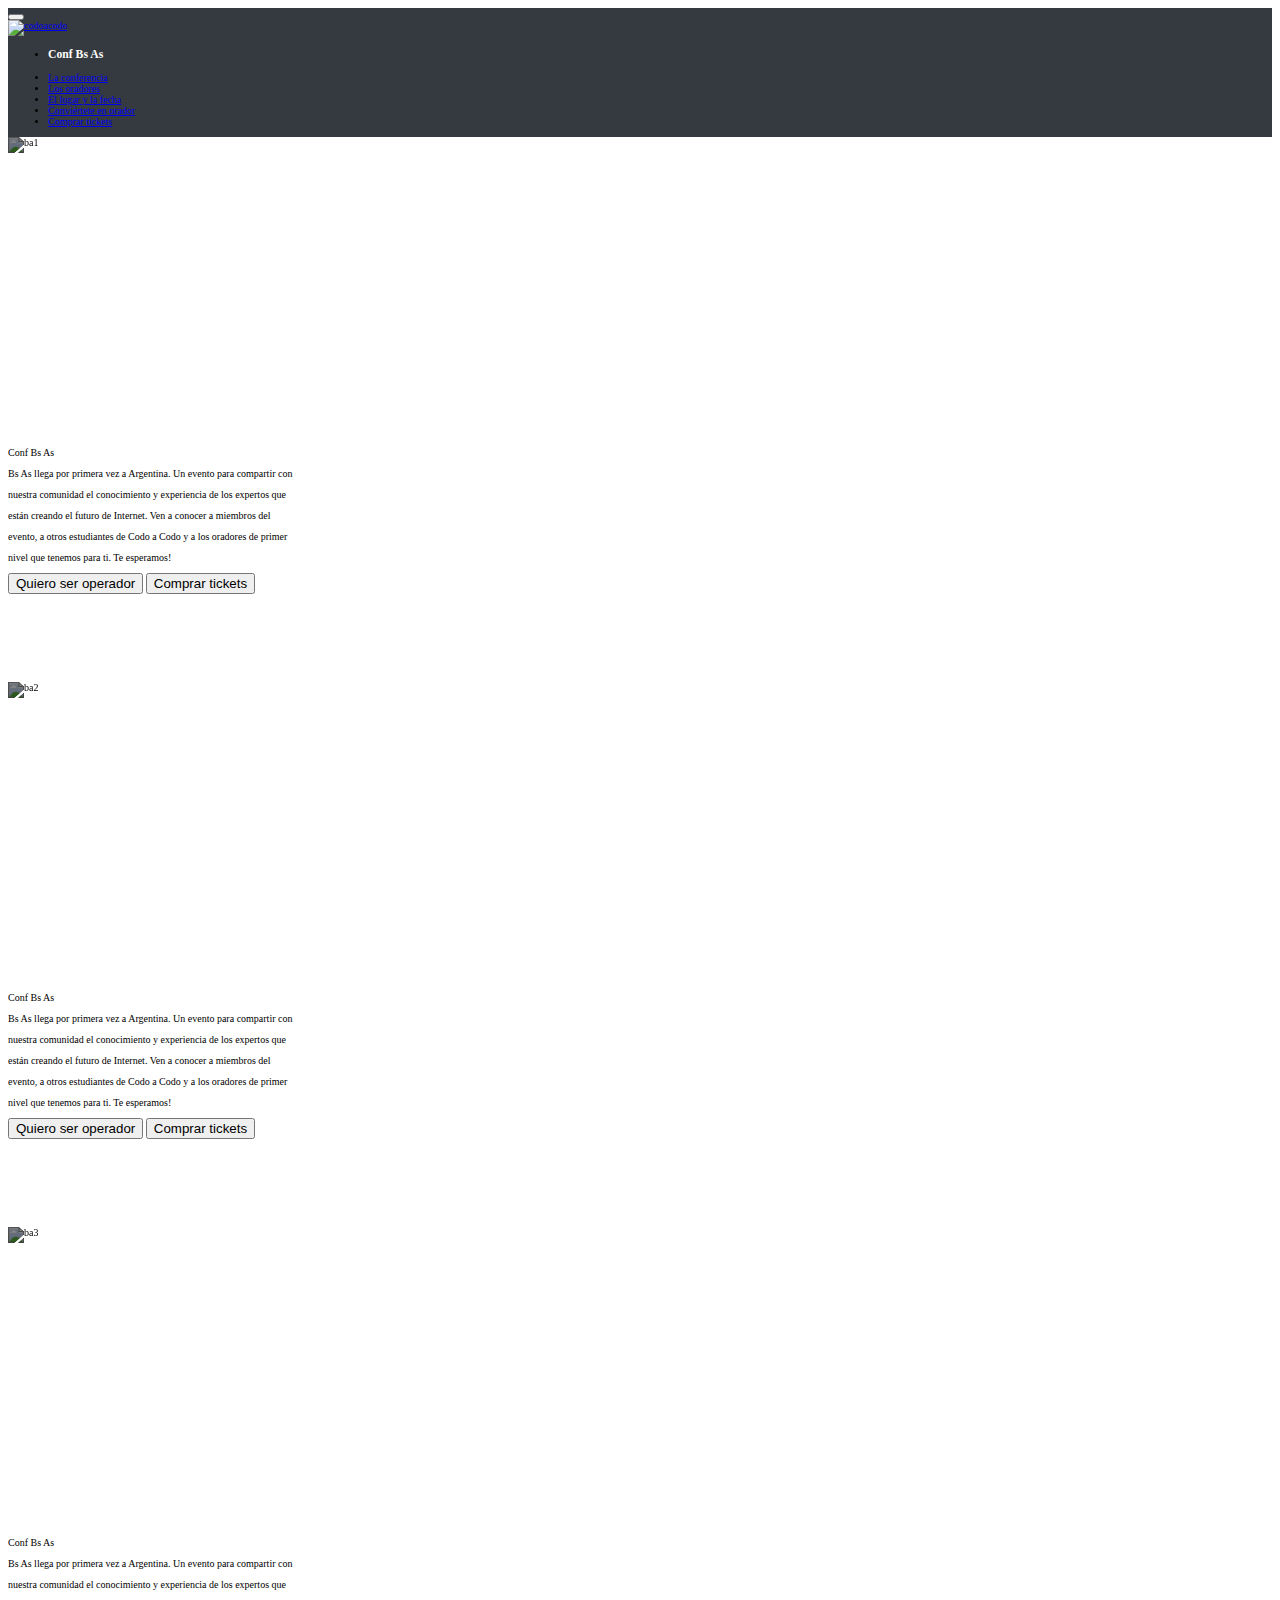
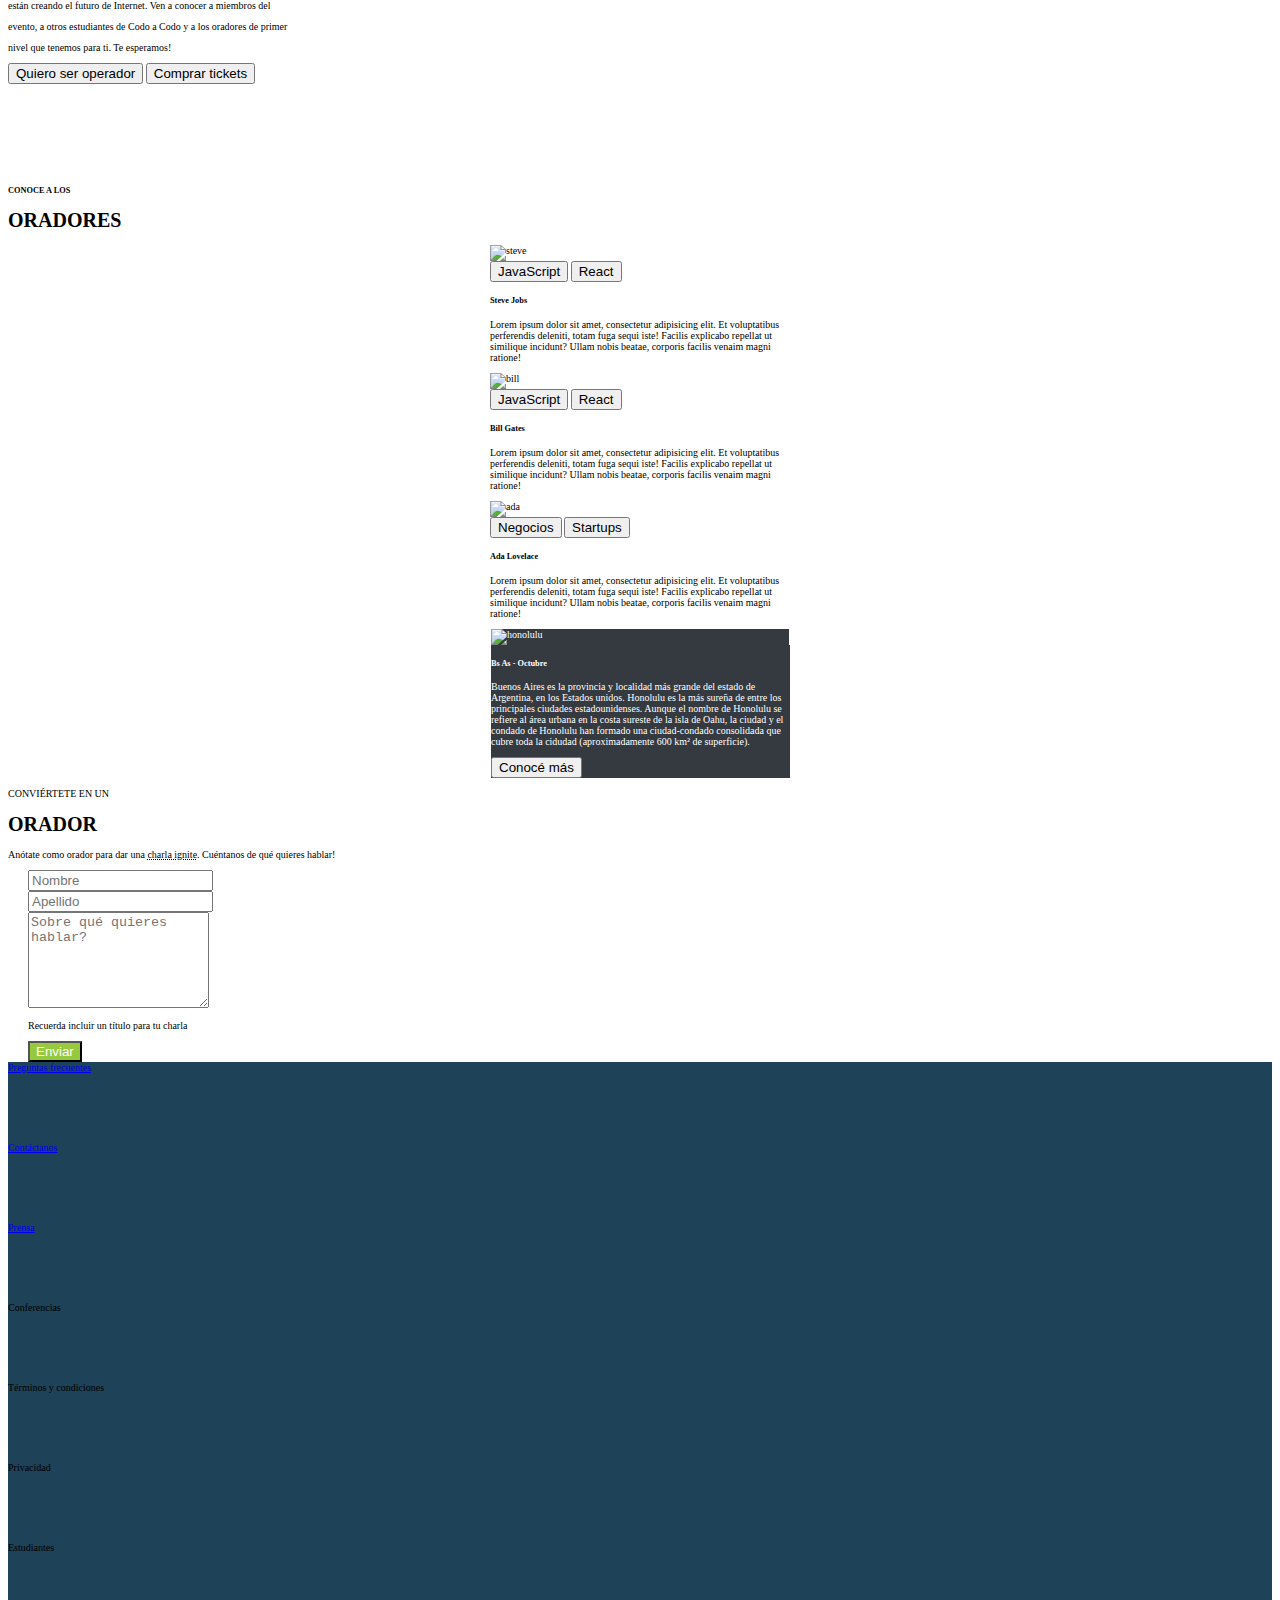
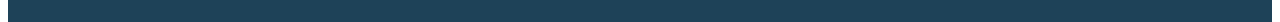
==== commit 4a8100a5: "Update index.html" ====
--- a/index.html
+++ b/index.html
@@ -117,7 +117,7 @@
                             <div class="card">
                                 <img src="img/steve.jpg" class="card-img-top" alt="steve">
                                 <div class="card-body">
-                                    <div class="d-grid d-md-block">
+                                    <div class="d-grid gap-2 d-md-block">
                                         <button class="btn btn-warning fw-bolder" style="--bs-btn-padding-y: .12rem; --bs-btn-padding-x: .12rem; --bs-btn-font-size: 1rem;" type="button">JavaScript</button>
                                         <button class="btn btn-primary fw-bolder ms-2" style="--bs-btn-padding-y: .12rem; --bs-btn-padding-x: .12rem; --bs-btn-font-size: 1rem;" type="button">React</button>
                                     </div>
@@ -148,7 +148,7 @@
                                         <button class="btn btn-danger fw-bolder ms-2" style="--bs-btn-padding-y: .12rem; --bs-btn-padding-x: .12rem; --bs-btn-font-size: 1rem;" type="button">Startups</button>
                                     </div>
                                     <h5 class="card-title fs-3 mb-3 fw-semibold lh-lg">Ada Lovelace</h5>
-                                    <p class="card-text">WLorem ipsum dolor sit amet, consectetur adipisicing elit. Et voluptatibus perferendis deleniti, totam fuga sequi iste! Facilis explicabo repellat ut similique incidunt? Ullam nobis beatae, corporis facilis venaim magni ratione!</p>
+                                    <p class="card-text">Lorem ipsum dolor sit amet, consectetur adipisicing elit. Et voluptatibus perferendis deleniti, totam fuga sequi iste! Facilis explicabo repellat ut similique incidunt? Ullam nobis beatae, corporis facilis venaim magni ratione!</p>
                                 </div>
                             </div>
                         </div>
